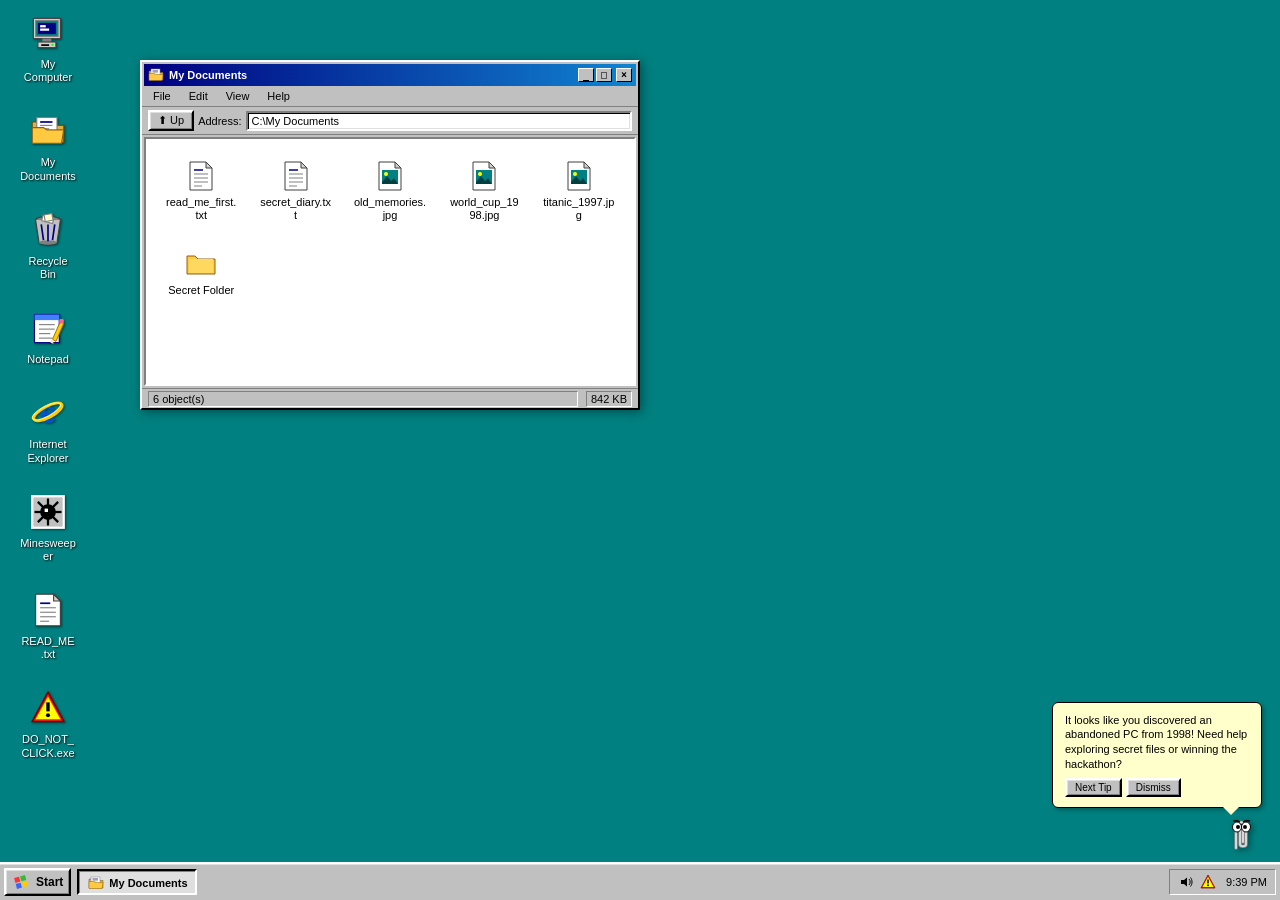
==== index.html @ 1881a3f4 "feat: complete Windows 98 replica 'THE LOST PC' with interactive apps and easter eggs" ====
<!DOCTYPE html>
<html lang="en">
<head>
  <meta charset="UTF-8">
  <meta http-equiv="refresh" content="0; url=the-lost-pc/index.html">
  <title>THE LOST PC - Booting Windows 98...</title>
  <script>
    window.location.replace("the-lost-pc/index.html");
  </script>
</head>
<body style="background-color: #008080; color: #ffffff; font-family: 'Tahoma', sans-serif; display: flex; flex-direction: column; align-items: center; justify-content: center; height: 100vh; margin: 0;">
  <h2 style="margin-bottom: 8px;">THE LOST PC (Windows 98)</h2>
  <p>Booting operating system... <a href="the-lost-pc/index.html" style="color: #ffff88; font-weight: bold;">Click here if not redirected automatically</a></p>
</body>
</html>
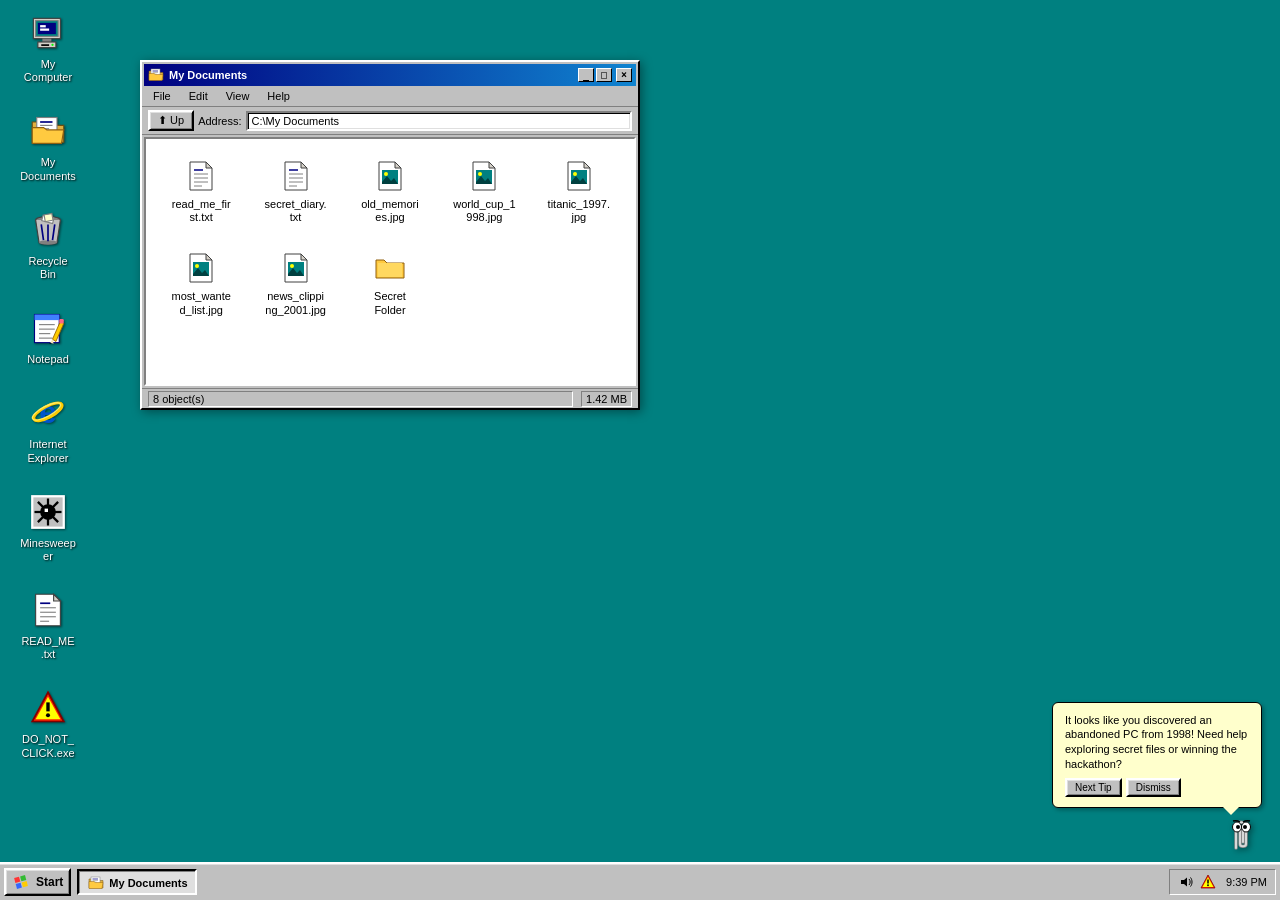
==== commit 25d582fa: "Complete The Lost PC hackathon project" ====
--- a/index.html
+++ b/index.html
@@ -2,14 +2,848 @@
 <html lang="en">
 <head>
   <meta charset="UTF-8">
-  <meta http-equiv="refresh" content="0; url=the-lost-pc/index.html">
-  <title>THE LOST PC - Booting Windows 98...</title>
-  <script>
-    window.location.replace("the-lost-pc/index.html");
-  </script>
+  <meta name="viewport" content="width=device-width, initial-scale=1.0">
+  <title>THE LOST PC - Windows 98 Experience</title>
+  <link rel="stylesheet" href="style.css">
+  <link rel="icon" type="image/svg+xml" href="assets/win98-logo.svg">
 </head>
-<body style="background-color: #008080; color: #ffffff; font-family: 'Tahoma', sans-serif; display: flex; flex-direction: column; align-items: center; justify-content: center; height: 100vh; margin: 0;">
-  <h2 style="margin-bottom: 8px;">THE LOST PC (Windows 98)</h2>
-  <p>Booting operating system... <a href="the-lost-pc/index.html" style="color: #ffff88; font-weight: bold;">Click here if not redirected automatically</a></p>
+<body>
+  <!-- CRT Scanline Filter Overlay -->
+  <div id="crt-overlay"></div>
+
+  <!-- Matrix Digital Rain Canvas Easter Egg -->
+  <canvas id="matrix-canvas"></canvas>
+
+  <!-- Desktop Workspace -->
+  <div id="desktop">
+    <!-- Desktop Icons -->
+    <div class="desktop-icons">
+      <div class="desktop-icon" data-app="my-computer" tabindex="0">
+        <img src="assets/my-computer.svg" alt="My Computer">
+        <span>My Computer</span>
+      </div>
+
+      <div class="desktop-icon" data-app="my-documents" tabindex="0">
+        <img src="assets/my-documents.svg" alt="My Documents">
+        <span>My Documents</span>
+      </div>
+
+      <div class="desktop-icon" data-app="recycle-bin" id="desktop-recycle-bin" tabindex="0">
+        <img src="assets/recycle-bin.svg" alt="Recycle Bin" id="recycle-bin-icon-img">
+        <span>Recycle Bin</span>
+      </div>
+
+      <div class="desktop-icon" data-app="notepad" tabindex="0">
+        <img src="assets/notepad.svg" alt="Notepad">
+        <span>Notepad</span>
+      </div>
+
+      <div class="desktop-icon" data-app="internet-explorer" tabindex="0">
+        <img src="assets/internet-explorer.svg" alt="Internet Explorer">
+        <span>Internet Explorer</span>
+      </div>
+
+      <div class="desktop-icon" data-app="minesweeper" tabindex="0">
+        <img src="assets/minesweeper.svg" alt="Minesweeper">
+        <span>Minesweeper</span>
+      </div>
+
+      <div class="desktop-icon" data-app="readme" tabindex="0">
+        <img src="assets/file-text.svg" alt="Read Me">
+        <span>READ_ME.txt</span>
+      </div>
+
+      <!-- Easter Egg Surprise Icon -->
+      <div class="desktop-icon hazard" data-app="danger-egg" tabindex="0" title="Click at your own risk!">
+        <img src="assets/danger.svg" alt="DO NOT CLICK">
+        <span>DO_NOT_CLICK.exe</span>
+      </div>
+    </div>
+
+    <!-- ==================== WINDOWS CONTAINERS ==================== -->
+
+    <!-- 1. My Computer Window -->
+    <div class="window win-outset" id="window-my-computer" style="top: 40px; left: 80px; width: 480px; height: 340px; display: none;">
+      <div class="window-titlebar">
+        <div class="window-title">
+          <img src="assets/my-computer.svg" alt="">
+          <span>My Computer</span>
+        </div>
+        <div class="window-controls">
+          <button class="win-control-btn minimize" title="Minimize">_</button>
+          <button class="win-control-btn maximize" title="Maximize">□</button>
+          <button class="win-control-btn close" title="Close">×</button>
+        </div>
+      </div>
+      <div class="window-menubar">
+        <span class="menu-item" onclick="triggerMenu('File')">File</span>
+        <span class="menu-item" onclick="triggerMenu('Edit')">Edit</span>
+        <span class="menu-item" onclick="triggerMenu('View')">View</span>
+        <span class="menu-item" onclick="triggerMenu('Help')">Help</span>
+      </div>
+      <div class="window-toolbar">
+        <div class="address-bar">
+          <span>Address:</span>
+          <input type="text" value="My Computer" readonly class="win-inset">
+        </div>
+      </div>
+      <div class="window-content win-inset">
+        <div class="explorer-view" id="my-computer-items">
+          <div class="file-item" data-action="floppy-drive" tabindex="0">
+            <img src="assets/floppy.svg" alt="3½ Floppy (A:)">
+            <span>3½ Floppy (A:)</span>
+          </div>
+          <div class="file-item" data-action="open-c-drive" tabindex="0">
+            <img src="assets/hard-drive.svg" alt="Local Disk (C:)">
+            <span>Local Disk (C:)</span>
+          </div>
+          <div class="file-item" data-action="open-my-documents" tabindex="0">
+            <img src="assets/my-documents.svg" alt="My Documents">
+            <span>My Documents</span>
+          </div>
+          <div class="file-item" data-action="audio-cd" tabindex="0">
+            <img src="assets/sound.svg" alt="Audio CD (D:)">
+            <span>Audio CD (D:)</span>
+          </div>
+          <div class="file-item" data-action="open-control-panel" tabindex="0">
+            <img src="assets/calc.svg" alt="Control Panel">
+            <span>Control Panel</span>
+          </div>
+        </div>
+      </div>
+      <div class="window-statusbar">
+        <div class="status-pane" style="flex: 1;">5 object(s)</div>
+        <div class="status-pane">Free: 1.24 GB / 2.10 GB</div>
+      </div>
+    </div>
+
+    <!-- 2. Local Disk (C:) Window -->
+    <div class="window win-outset" id="window-c-drive" style="top: 70px; left: 110px; width: 460px; height: 320px; display: none;">
+      <div class="window-titlebar">
+        <div class="window-title">
+          <img src="assets/hard-drive.svg" alt="">
+          <span>Local Disk (C:)</span>
+        </div>
+        <div class="window-controls">
+          <button class="win-control-btn minimize" title="Minimize">_</button>
+          <button class="win-control-btn maximize" title="Maximize">□</button>
+          <button class="win-control-btn close" title="Close">×</button>
+        </div>
+      </div>
+      <div class="window-menubar">
+        <span class="menu-item" onclick="triggerMenu('File')">File</span>
+        <span class="menu-item" onclick="triggerMenu('Edit')">Edit</span>
+        <span class="menu-item" onclick="triggerMenu('View')">View</span>
+        <span class="menu-item" onclick="triggerMenu('Help')">Help</span>
+      </div>
+      <div class="window-toolbar">
+        <button class="win-btn" onclick="openWindow('my-computer')">⬆ Up</button>
+        <div class="address-bar">
+          <span>Address:</span>
+          <input type="text" value="C:\" readonly class="win-inset">
+        </div>
+      </div>
+      <div class="window-content win-inset">
+        <div class="explorer-view">
+          <div class="file-item" data-action="open-my-documents" tabindex="0">
+            <img src="assets/my-documents.svg" alt="My Documents">
+            <span>My Documents</span>
+          </div>
+          <div class="file-item" data-action="show-system-folder" tabindex="0">
+            <img src="assets/folder.svg" alt="Program Files">
+            <span>Program Files</span>
+          </div>
+          <div class="file-item" data-action="show-system-folder" tabindex="0">
+            <img src="assets/folder.svg" alt="WINDOWS">
+            <span>WINDOWS</span>
+          </div>
+          <div class="file-item" data-action="open-secret-vault" tabindex="0">
+            <img src="assets/folder.svg" alt="Secret">
+            <span>Secret</span>
+          </div>
+          <div class="file-item" data-action="open-autoexec" tabindex="0">
+            <img src="assets/file-text.svg" alt="AUTOEXEC.BAT">
+            <span>AUTOEXEC.BAT</span>
+          </div>
+        </div>
+      </div>
+      <div class="window-statusbar">
+        <div class="status-pane" style="flex: 1;">5 object(s)</div>
+        <div class="status-pane">Capacity: 2.10 GB</div>
+      </div>
+    </div>
+
+    <!-- 3. My Documents Window -->
+    <div class="window win-outset" id="window-my-documents" style="top: 60px; left: 140px; width: 500px; height: 350px; display: none;">
+      <div class="window-titlebar">
+        <div class="window-title">
+          <img src="assets/my-documents.svg" alt="">
+          <span>My Documents</span>
+        </div>
+        <div class="window-controls">
+          <button class="win-control-btn minimize" title="Minimize">_</button>
+          <button class="win-control-btn maximize" title="Maximize">□</button>
+          <button class="win-control-btn close" title="Close">×</button>
+        </div>
+      </div>
+      <div class="window-menubar">
+        <span class="menu-item" onclick="triggerMenu('File')">File</span>
+        <span class="menu-item" onclick="triggerMenu('Edit')">Edit</span>
+        <span class="menu-item" onclick="triggerMenu('View')">View</span>
+        <span class="menu-item" onclick="triggerMenu('Help')">Help</span>
+      </div>
+      <div class="window-toolbar">
+        <button class="win-btn" onclick="openWindow('my-computer')">⬆ Up</button>
+        <div class="address-bar">
+          <span>Address:</span>
+          <input type="text" value="C:\My Documents" readonly class="win-inset">
+        </div>
+      </div>
+      <div class="window-content win-inset">
+        <div class="explorer-view" id="my-docs-file-list">
+          <!-- Files required by prompt & original problem statement -->
+          <div class="file-item" data-open-file="read_me_first.txt" tabindex="0">
+            <img src="assets/file-text.svg" alt="Text file">
+            <span>read_me_first.txt</span>
+          </div>
+          <div class="file-item" data-open-file="secret_diary.txt" tabindex="0">
+            <img src="assets/file-text.svg" alt="Text file">
+            <span>secret_diary.txt</span>
+          </div>
+          <div class="file-item" data-open-image="old_memories.jpg" tabindex="0">
+            <img src="assets/file-image.svg" alt="Image file">
+            <span>old_memories.jpg</span>
+          </div>
+          <div class="file-item" data-open-image="world_cup_1998.jpg" tabindex="0">
+            <img src="assets/file-image.svg" alt="Image file">
+            <span>world_cup_1998.jpg</span>
+          </div>
+          <div class="file-item" data-open-image="titanic_1997.jpg" tabindex="0">
+            <img src="assets/file-image.svg" alt="Image file">
+            <span>titanic_1997.jpg</span>
+          </div>
+          <div class="file-item" data-open-image="most_wanted_list.jpg" tabindex="0">
+            <img src="assets/file-image.svg" alt="Image file">
+            <span>most_wanted_list.jpg</span>
+          </div>
+          <div class="file-item" data-open-image="news_clipping_2001.jpg" tabindex="0">
+            <img src="assets/file-image.svg" alt="Image file">
+            <span>news_clipping_2001.jpg</span>
+          </div>
+          <div class="file-item" data-action="open-secret-vault" tabindex="0">
+            <img src="assets/folder.svg" alt="Folder">
+            <span>Secret Folder</span>
+          </div>
+        </div>
+      </div>
+      <div class="window-statusbar">
+        <div class="status-pane" style="flex: 1;">8 object(s)</div>
+        <div class="status-pane">1.42 MB</div>
+      </div>
+    </div>
+
+    <!-- 4. Secret Folder Window (Easter Egg) -->
+    <div class="window win-outset" id="window-secret-folder" style="top: 90px; left: 170px; width: 440px; height: 300px; display: none;">
+      <div class="window-titlebar">
+        <div class="window-title">
+          <img src="assets/folder.svg" alt="">
+          <span>C:\Secret - TOP SECRET</span>
+        </div>
+        <div class="window-controls">
+          <button class="win-control-btn minimize" title="Minimize">_</button>
+          <button class="win-control-btn maximize" title="Maximize">□</button>
+          <button class="win-control-btn close" title="Close">×</button>
+        </div>
+      </div>
+      <div class="window-toolbar">
+        <button class="win-btn" onclick="openWindow('my-documents')">⬆ Up</button>
+        <div class="address-bar">
+          <span>Address:</span>
+          <input type="text" value="C:\Secret" readonly class="win-inset">
+        </div>
+      </div>
+      <div class="window-content win-inset">
+        <div class="explorer-view">
+          <div class="file-item" data-open-file="hackathon_confidential.txt" tabindex="0">
+            <img src="assets/file-text.svg" alt="Confidential File">
+            <span>hackathon_confidential.txt</span>
+          </div>
+          <div class="file-item" data-open-file="time_machine_blueprints.txt" tabindex="0">
+            <img src="assets/file-text.svg" alt="Blueprints">
+            <span>blueprints.txt</span>
+          </div>
+          <div class="file-item" data-app="danger-egg" tabindex="0">
+            <img src="assets/danger.svg" alt="Self Destruct">
+            <span>DO_NOT_RUN.bat</span>
+          </div>
+        </div>
+      </div>
+      <div class="window-statusbar">
+        <div class="status-pane" style="flex: 1;">3 object(s) (CLASSIFIED)</div>
+      </div>
+    </div>
+
+    <!-- 5. Notepad Window -->
+    <div class="window win-outset" id="window-notepad" style="top: 50px; left: 160px; width: 520px; height: 380px; display: none;">
+      <div class="window-titlebar">
+        <div class="window-title">
+          <img src="assets/notepad.svg" alt="">
+          <span id="notepad-title">Untitled - Notepad</span>
+        </div>
+        <div class="window-controls">
+          <button class="win-control-btn minimize" title="Minimize">_</button>
+          <button class="win-control-btn maximize" title="Maximize">□</button>
+          <button class="win-control-btn close" title="Close">×</button>
+        </div>
+      </div>
+      <div class="window-menubar">
+        <span class="menu-item" id="notepad-menu-new">New</span>
+        <span class="menu-item" id="notepad-menu-save">Save</span>
+        <span class="menu-item" id="notepad-menu-saveas">Save As...</span>
+        <span class="menu-item" id="notepad-menu-clear">Clear</span>
+        <span class="menu-item" id="notepad-menu-about">About</span>
+      </div>
+      <div class="window-content win-inset" style="padding: 0;">
+        <textarea id="notepad-textarea" class="notepad-editor" placeholder="Type here... You can save your note to Local Disk!"></textarea>
+      </div>
+      <div class="window-statusbar">
+        <div class="status-pane" style="flex: 1;" id="notepad-status">Ln 1, Col 1 | Saved: No</div>
+        <button class="win-btn" id="notepad-save-btn" style="height: 18px; font-size: 10px;">💾 Quick Save</button>
+      </div>
+    </div>
+
+    <!-- 6. Internet Explorer Window -->
+    <div class="window win-outset" id="window-internet-explorer" style="top: 30px; left: 100px; width: 580px; height: 420px; display: none;">
+      <div class="window-titlebar">
+        <div class="window-title">
+          <img src="assets/internet-explorer.svg" alt="">
+          <span>Microsoft Internet Explorer 4.0 - The Lost PC</span>
+        </div>
+        <div class="window-controls">
+          <button class="win-control-btn minimize" title="Minimize">_</button>
+          <button class="win-control-btn maximize" title="Maximize">□</button>
+          <button class="win-control-btn close" title="Close">×</button>
+        </div>
+      </div>
+      <div class="window-menubar">
+        <span class="menu-item" onclick="ieGoHome()">Home</span>
+        <span class="menu-item" onclick="ieLoadUrl('http://www.google.com')">Google 1998</span>
+        <span class="menu-item" onclick="ieLoadUrl('http://www.geocities.com')">Geocities</span>
+        <span class="menu-item" onclick="ieLoadUrl('http://www.hackathon.org')">Hackathon 2026</span>
+      </div>
+      <div class="window-toolbar">
+        <button class="win-btn" id="ie-back-btn" title="Back">◄ Back</button>
+        <button class="win-btn" id="ie-fwd-btn" title="Forward">► Fwd</button>
+        <button class="win-btn" id="ie-stop-btn" title="Stop">✕ Stop</button>
+        <button class="win-btn" id="ie-refresh-btn" title="Refresh">↻ Refresh</button>
+        <button class="win-btn" id="ie-home-btn" title="Home">⌂ Home</button>
+        <div class="address-bar">
+          <span>Address:</span>
+          <input type="text" id="ie-address-bar" value="http://www.google.com" class="win-inset">
+          <button class="win-btn" id="ie-go-btn">Go</button>
+        </div>
+      </div>
+      <div class="window-content win-inset ie-body" id="ie-browser-frame">
+        <!-- Google 1998 Page View -->
+        <div class="ie-page google-page" id="ie-page-google">
+          <div class="google-logo">
+            <span>G</span><span>o</span><span>o</span><span>g</span><span>l</span><span>e</span><span style="color:#d93025; font-size:38px;">!</span>
+          </div>
+          <p style="font-size: 13px; color: #444; margin-bottom: 12px;">Search the web using Google! (Beta - late 1998)</p>
+          <div class="google-search-box">
+            <input type="text" id="google-search-input" class="win-inset" placeholder="Search the web (e.g. Gandhi Hackathon, Y2K, Windows 98)">
+            <div style="display:flex; justify-content:center; gap:8px;">
+              <button class="win-btn" id="google-search-btn">Google Search</button>
+              <button class="win-btn" id="google-lucky-btn">I'm feeling lucky</button>
+            </div>
+          </div>
+          <div class="search-results" id="google-search-results">
+            <!-- Dynamic search results appear here -->
+          </div>
+          <hr style="border: 0; border-top: 1px solid #ccc; margin: 20px 0;">
+          <p style="font-size: 11px; color: #666;">
+            Special Searches: <a href="javascript:void(0)" onclick="searchGoogle('Gandhi Hackathon')">Gandhi Hackathon</a> · 
+            <a href="javascript:void(0)" onclick="searchGoogle('IIT Bhilai')">IIT Bhilai</a> · 
+            <a href="javascript:void(0)" onclick="searchGoogle('Windows 98')">Windows 98</a> · 
+            <a href="javascript:void(0)" onclick="searchGoogle('Y2K bug')">Y2K Bug</a>
+          </p>
+          <p style="font-size: 10px; color: #888; margin-top: 14px;">Copyright ©1998 Google Inc. Best viewed with 800x600 resolution.</p>
+        </div>
+
+        <!-- Geocities 1998 Retro Page -->
+        <div class="ie-page geocities-page" id="ie-page-geocities" style="display: none;">
+          <div class="marquee-banner">
+            ★ ★ ★ WELCOME TO VIKRAM'S CYBER ZONE 1998 - UNDER CONSTRUCTION ★ ★ ★
+          </div>
+          <h2 style="color: #ffff00; font-family: 'Comic Sans MS', cursive;">Welcome to the 90s Web!</h2>
+          <p style="margin: 10px 0;">You are visitor number:</p>
+          <div class="counter-box">001337</div>
+          <p style="margin: 14px 0; color: #ff00ff;">
+            ♫ Currently playing: MIDI file - Darude Sandstorm ♫
+          </p>
+          <button class="win-btn" onclick="playDialupSound()" style="color:#000;">🔊 Play 56k Dial-Up Sound</button>
+          <div style="margin-top: 20px; border: 2px dashed #ffff00; padding: 10px;">
+            <p>🌐 Proud member of the IIT Bhilai Retro WebRing 🌐</p>
+            <p style="font-size: 11px; margin-top: 5px;">[Previous Site] · [Random] · [Next Site]</p>
+          </div>
+        </div>
+
+        <!-- Hackathon 2026 Special Page -->
+        <div class="ie-page" id="ie-page-hackathon" style="display: none; padding: 20px;">
+          <h2 style="color: #000080; border-bottom: 2px solid #000080; padding-bottom: 6px;">IIT Bhilai - Gandhi Hackathon 2026</h2>
+          <h4 style="color: #555; margin: 6px 0;">OpenLake × Meraz | Problem Statement: The Abandoned Computer</h4>
+          <div style="background-color: #ffffcc; border: 1px solid #808080; padding: 12px; margin: 15px 0;">
+            <strong>Judge Evaluation Checklist:</strong>
+            <ul style="margin: 8px 0 0 20px; line-height: 1.6;">
+              <li>✔ Visual Authenticity: Authentic Windows 98 3D bevels, teal desktop & classic icons</li>
+              <li>✔ Interactive Applications: My Computer, Notepad, Explorer, Minesweeper & DOS</li>
+              <li>✔ LocalStorage persistence for Notepad</li>
+              <li>✔ Crazy Easter Eggs: BSOD, Error Cascade, Clippy, Matrix Mode, 56k Dial-Up Sound</li>
+              <li>✔ Responsive across desktop and mobile screens</li>
+            </ul>
+          </div>
+          <p><em>"You make us laugh and we give you points, deal!!"</em> — Section 04, Problem Statement</p>
+        </div>
+      </div>
+      <div class="window-statusbar">
+        <div class="status-pane" style="flex: 1;" id="ie-status">Done</div>
+        <div class="status-pane">Internet Zone</div>
+      </div>
+    </div>
+
+    <!-- 7. Recycle Bin Window -->
+    <div class="window win-outset" id="window-recycle-bin" style="top: 80px; left: 120px; width: 480px; height: 320px; display: none;">
+      <div class="window-titlebar">
+        <div class="window-title">
+          <img src="assets/recycle-bin.svg" alt="">
+          <span>Recycle Bin</span>
+        </div>
+        <div class="window-controls">
+          <button class="win-control-btn minimize" title="Minimize">_</button>
+          <button class="win-control-btn maximize" title="Maximize">□</button>
+          <button class="win-control-btn close" title="Close">×</button>
+        </div>
+      </div>
+      <div class="window-toolbar">
+        <button class="win-btn" id="recycle-empty-btn">🗑 Empty Recycle Bin</button>
+        <button class="win-btn" id="recycle-restore-btn">↺ Restore All Items</button>
+        <div class="address-bar">
+          <span>Address:</span>
+          <input type="text" value="Recycle Bin" readonly class="win-inset">
+        </div>
+      </div>
+      <div class="window-content win-inset">
+        <div class="explorer-view" id="recycle-bin-items">
+          <div class="file-item" data-action="recycle-inspect" tabindex="0">
+            <img src="assets/file-text.svg" alt="File">
+            <span>homework_final_FINAL_v2.doc</span>
+          </div>
+          <div class="file-item" data-action="recycle-inspect" tabindex="0">
+            <img src="assets/sound.svg" alt="Audio">
+            <span>dialup_modem_screech.wav</span>
+          </div>
+          <div class="file-item" data-action="recycle-inspect" tabindex="0">
+            <img src="assets/file-text.svg" alt="File">
+            <span>y2k_survival_guide.txt</span>
+          </div>
+          <div class="file-item" data-action="recycle-inspect" tabindex="0">
+            <img src="assets/danger.svg" alt="Program">
+            <span>unnamed_secret_plan.exe</span>
+          </div>
+        </div>
+      </div>
+      <div class="window-statusbar">
+        <div class="status-pane" style="flex: 1;" id="recycle-status-text">4 object(s) | 1.84 MB</div>
+      </div>
+    </div>
+
+    <!-- 8. Image Viewer Window -->
+    <div class="window win-outset" id="window-image-viewer" style="top: 60px; left: 130px; width: 500px; height: 380px; display: none;">
+      <div class="window-titlebar">
+        <div class="window-title">
+          <img src="assets/file-image.svg" alt="">
+          <span id="image-viewer-title">Image Viewer</span>
+        </div>
+        <div class="window-controls">
+          <button class="win-control-btn minimize" title="Minimize">_</button>
+          <button class="win-control-btn maximize" title="Maximize">□</button>
+          <button class="win-control-btn close" title="Close">×</button>
+        </div>
+      </div>
+      <div class="window-toolbar">
+        <button class="win-btn" id="img-zoom-in">🔍+ Zoom In</button>
+        <button class="win-btn" id="img-zoom-out">🔍- Zoom Out</button>
+        <button class="win-btn" id="img-reset">Reset Size</button>
+      </div>
+      <div class="window-content win-inset image-viewer-content">
+        <img id="image-viewer-img" src="" alt="Image Preview">
+      </div>
+      <div class="window-statusbar">
+        <div class="status-pane" style="flex: 1;" id="image-viewer-status">640 × 480 pixels | 24-bit TrueColor</div>
+      </div>
+    </div>
+
+    <!-- 9. Minesweeper Window -->
+    <div class="window win-outset" id="window-minesweeper" style="top: 70px; left: 180px; width: 236px; height: 310px; display: none;">
+      <div class="window-titlebar">
+        <div class="window-title">
+          <img src="assets/minesweeper.svg" alt="">
+          <span>Minesweeper</span>
+        </div>
+        <div class="window-controls">
+          <button class="win-control-btn minimize" title="Minimize">_</button>
+          <button class="win-control-btn close" title="Close">×</button>
+        </div>
+      </div>
+      <div class="window-menubar">
+        <span class="menu-item" onclick="initMinesweeper()">Game</span>
+        <span class="menu-item" onclick="showModal('Minesweeper 1998', 'Standard 9x9 grid with 10 mines. Left click reveals, right click or long press flags a mine!')">Help</span>
+      </div>
+      <div class="window-content win-inset minesweeper-wrap">
+        <div class="minesweeper-header">
+          <div class="lcd-display" id="mines-counter">010</div>
+          <button class="win-btn minesweeper-face" id="minesweeper-face-btn">🙂</button>
+          <div class="lcd-display" id="mines-timer">000</div>
+        </div>
+        <div class="minesweeper-grid" id="minesweeper-grid">
+          <!-- 9x9 cells populated dynamically by script.js -->
+        </div>
+      </div>
+    </div>
+
+    <!-- 10. Calculator Window -->
+    <div class="window win-outset" id="window-calc" style="top: 80px; left: 220px; width: 220px; height: 260px; display: none;">
+      <div class="window-titlebar">
+        <div class="window-title">
+          <img src="assets/calc.svg" alt="">
+          <span>Calculator</span>
+        </div>
+        <div class="window-controls">
+          <button class="win-control-btn minimize" title="Minimize">_</button>
+          <button class="win-control-btn close" title="Close">×</button>
+        </div>
+      </div>
+      <div class="window-content win-inset calc-wrap">
+        <input type="text" id="calc-screen" class="calc-display" value="0" readonly>
+        <div class="calc-grid">
+          <button class="win-btn" onclick="calcInput('7')">7</button>
+          <button class="win-btn" onclick="calcInput('8')">8</button>
+          <button class="win-btn" onclick="calcInput('9')">9</button>
+          <button class="win-btn" onclick="calcOp('/')">/</button>
+
+          <button class="win-btn" onclick="calcInput('4')">4</button>
+          <button class="win-btn" onclick="calcInput('5')">5</button>
+          <button class="win-btn" onclick="calcInput('6')">6</button>
+          <button class="win-btn" onclick="calcOp('*')">*</button>
+
+          <button class="win-btn" onclick="calcInput('1')">1</button>
+          <button class="win-btn" onclick="calcInput('2')">2</button>
+          <button class="win-btn" onclick="calcInput('3')">3</button>
+          <button class="win-btn" onclick="calcOp('-')">-</button>
+
+          <button class="win-btn" onclick="calcInput('0')">0</button>
+          <button class="win-btn" onclick="calcClear()">C</button>
+          <button class="win-btn" onclick="calcEquals()">=</button>
+          <button class="win-btn" onclick="calcOp('+')">+</button>
+        </div>
+      </div>
+    </div>
+
+    <!-- 11. MS-DOS Prompt Window -->
+    <div class="window win-outset" id="window-dos" style="top: 60px; left: 100px; width: 540px; height: 340px; display: none;">
+      <div class="window-titlebar">
+        <div class="window-title">
+          <img src="assets/msdos.svg" alt="">
+          <span>MS-DOS Prompt</span>
+        </div>
+        <div class="window-controls">
+          <button class="win-control-btn minimize" title="Minimize">_</button>
+          <button class="win-control-btn maximize" title="Maximize">□</button>
+          <button class="win-control-btn close" title="Close">×</button>
+        </div>
+      </div>
+      <div class="window-content win-inset dos-content" id="dos-output" onclick="document.getElementById('dos-input').focus()">
+        <div>Microsoft(R) Windows 98</div>
+        <div>(C)Copyright Microsoft Corp 1981-1998.</div>
+        <div style="margin: 6px 0; color: #ffff00;">Type 'help' for available retro commands, or 'matrix', 'hack', 'bsod'.</div>
+        <div id="dos-history"></div>
+        <div class="dos-input-line">
+          <span>C:\WINDOWS&gt;</span>
+          <input type="text" id="dos-input" autocomplete="off" spellcheck="false">
+        </div>
+      </div>
+    </div>
+
+    <!-- 12. Run Dialog Window -->
+    <div class="window win-outset" id="window-run" style="top: 150px; left: 180px; width: 360px; height: 160px; display: none; z-index: 99996;">
+      <div class="window-titlebar">
+        <div class="window-title">
+          <img src="assets/win98-logo.svg" alt="">
+          <span>Run</span>
+        </div>
+        <div class="window-controls">
+          <button class="win-control-btn close" title="Close">×</button>
+        </div>
+      </div>
+      <div class="window-content win-outset" style="padding: 12px; display: flex; flex-direction: column; gap: 8px;">
+        <p style="font-size: 11px;">Type the name of a program, folder, or document, and Windows will open it for you.</p>
+        <div style="display: flex; align-items: center; gap: 8px; margin-top: 4px;">
+          <span>Open:</span>
+          <input type="text" id="run-dialog-input" class="win-inset" style="flex: 1; padding: 3px;" placeholder="e.g. notepad, calc, cmd, bsod, matrix">
+        </div>
+        <div style="display: flex; justify-content: flex-end; gap: 6px; margin-top: 10px;">
+          <button class="win-btn" id="run-dialog-ok">OK</button>
+          <button class="win-btn" id="run-dialog-cancel">Cancel</button>
+        </div>
+      </div>
+    </div>
+
+    <!-- 13. Control Panel Window -->
+    <div class="window win-outset" id="window-control-panel" style="top: 70px; left: 150px; width: 440px; height: 320px; display: none;">
+      <div class="window-titlebar">
+        <div class="window-title">
+          <img src="assets/calc.svg" alt="">
+          <span>Control Panel</span>
+        </div>
+        <div class="window-controls">
+          <button class="win-control-btn minimize" title="Minimize">_</button>
+          <button class="win-control-btn close" title="Close">×</button>
+        </div>
+      </div>
+      <div class="window-content win-inset" style="padding: 16px; display: flex; flex-direction: column; gap: 14px;">
+        <h4 style="border-bottom: 1px solid #ccc; padding-bottom: 4px;">Display & Sound Properties</h4>
+        <div style="display: flex; align-items: center; justify-content: space-between;">
+          <span>CRT Monitor Scanline Overlay:</span>
+          <button class="win-btn" id="toggle-crt-btn">Toggle Scanlines (OFF)</button>
+        </div>
+        <div style="display: flex; align-items: center; justify-content: space-between;">
+          <span>Sound Effects & PC Chimes:</span>
+          <button class="win-btn" id="toggle-sound-btn">Sound: ON 🔊</button>
+        </div>
+        <div style="display: flex; align-items: center; justify-content: space-between;">
+          <span>Desktop Theme Color:</span>
+          <select id="theme-color-select" class="win-inset" style="padding: 2px;">
+            <option value="#008080">Windows 98 Classic Teal</option>
+            <option value="#3a6ea5">Navy Blue 98</option>
+            <option value="#555555">Industrial Gray</option>
+            <option value="#0d1b2a">Midnight Black</option>
+          </select>
+        </div>
+        <div style="margin-top: 10px; padding: 8px; background: #e0f0ff; border: 1px solid #808080; font-size: 11px;">
+          <strong>Computer Specs:</strong> Intel Pentium II 300MHz, 64MB SDRAM, 2.1GB Quantum Fireball HDD, 56k V.90 Fax Modem.
+        </div>
+      </div>
+    </div>
+
+  </div> <!-- End #desktop -->
+
+  <!-- ==================== CLIPPY EASTER EGG ==================== -->
+  <div id="clippy-container">
+    <div class="clippy-bubble" id="clippy-speech">
+      <div id="clippy-text">It looks like you discovered an abandoned PC from 1998! Need help exploring secret files or winning the hackathon?</div>
+      <div class="clippy-actions">
+        <button class="win-btn" id="clippy-joke-btn" style="font-size: 10px;">Next Tip</button>
+        <button class="win-btn" id="clippy-dismiss-btn" style="font-size: 10px;">Dismiss</button>
+      </div>
+    </div>
+    <img src="assets/clippy.svg" alt="Clippy" class="clippy-avatar" id="clippy-avatar" title="Click me for funny tips!">
+  </div>
+
+  <!-- ==================== START MENU ==================== -->
+  <div id="start-menu" class="win-outset">
+    <div class="start-sidebar">
+      <div class="start-sidebar-text">Windows<span>98</span></div>
+    </div>
+    <div class="start-items">
+      <div class="start-menu-item has-submenu">
+        <img src="assets/folder.svg" alt="">
+        <span>Programs</span>
+        <div class="submenu win-outset">
+          <div class="start-menu-item" onclick="openWindow('notepad')">
+            <img src="assets/notepad.svg" alt="">
+            <span>Notepad</span>
+          </div>
+          <div class="start-menu-item" onclick="openWindow('internet-explorer')">
+            <img src="assets/internet-explorer.svg" alt="">
+            <span>Internet Explorer</span>
+          </div>
+          <div class="start-menu-item" onclick="openWindow('minesweeper')">
+            <img src="assets/minesweeper.svg" alt="">
+            <span>Minesweeper</span>
+          </div>
+          <div class="start-menu-item" onclick="openWindow('calc')">
+            <img src="assets/calc.svg" alt="">
+            <span>Calculator</span>
+          </div>
+          <div class="start-menu-item" onclick="openWindow('dos')">
+            <img src="assets/msdos.svg" alt="">
+            <span>MS-DOS Prompt</span>
+          </div>
+        </div>
+      </div>
+
+      <div class="start-menu-item has-submenu">
+        <img src="assets/my-documents.svg" alt="">
+        <span>Favorites</span>
+        <div class="submenu win-outset">
+          <div class="start-menu-item" onclick="openFile('read_me_first.txt')">
+            <img src="assets/file-text.svg" alt="">
+            <span>read_me_first.txt</span>
+          </div>
+          <div class="start-menu-item" onclick="openFile('secret_diary.txt')">
+            <img src="assets/file-text.svg" alt="">
+            <span>secret_diary.txt</span>
+          </div>
+          <div class="start-menu-item" onclick="openImageFile('old_memories.jpg')">
+            <img src="assets/file-image.svg" alt="">
+            <span>old_memories.jpg</span>
+          </div>
+        </div>
+      </div>
+
+      <div class="start-menu-item" onclick="openWindow('my-documents')">
+        <img src="assets/folder.svg" alt="">
+        <span>Documents</span>
+      </div>
+
+      <div class="start-menu-item" onclick="openWindow('control-panel')">
+        <img src="assets/calc.svg" alt="">
+        <span>Settings</span>
+      </div>
+
+      <div class="start-menu-item" onclick="openWindow('internet-explorer'); ieLoadUrl('http://www.hackathon.org')">
+        <img src="assets/file-text.svg" alt="">
+        <span>Help & Guidelines</span>
+      </div>
+
+      <div class="start-menu-item" onclick="openRunDialog()">
+        <img src="assets/msdos.svg" alt="">
+        <span>Run...</span>
+      </div>
+
+      <div class="start-menu-divider"></div>
+
+      <div class="start-menu-item" onclick="triggerShutdownDialog()">
+        <img src="assets/danger.svg" alt="">
+        <span>Shut Down...</span>
+      </div>
+    </div>
+  </div>
+
+  <!-- ==================== BOTTOM TASKBAR ==================== -->
+  <div id="taskbar">
+    <button class="win-btn" id="start-button">
+      <img src="assets/win98-logo.svg" alt="Win98">
+      <span>Start</span>
+    </button>
+
+    <div class="taskbar-tasks" id="taskbar-tasks">
+      <!-- Task buttons for open windows are injected here dynamically -->
+    </div>
+
+    <div class="system-tray">
+      <img src="assets/sound.svg" alt="Sound" class="tray-icon" id="tray-sound-icon" title="Sound: Click to Mute/Unmute">
+      <img src="assets/danger.svg" alt="Alert" class="tray-icon" onclick="triggerChaosError()" title="Warning: Unstable Y2K Core!">
+      <span id="digital-clock">03:45 PM</span>
+    </div>
+  </div>
+
+  <!-- ==================== MODAL / POPUP DIALOGS ==================== -->
+  <div class="modal-overlay" id="modal-dialog">
+    <div class="dialog-box win-outset">
+      <div class="window-titlebar">
+        <div class="window-title">
+          <img src="assets/danger.svg" alt="" id="modal-title-icon">
+          <span id="modal-title-text">System Error</span>
+        </div>
+        <button class="win-control-btn close" onclick="closeModal()">×</button>
+      </div>
+      <div class="dialog-body">
+        <img src="assets/danger.svg" alt="" class="dialog-icon" id="modal-body-icon">
+        <div class="dialog-message" id="modal-message-text">A system error has occurred.</div>
+      </div>
+      <div class="dialog-actions">
+        <button class="win-btn" id="modal-btn-ok" onclick="closeModal()">OK</button>
+        <button class="win-btn" id="modal-btn-cancel" onclick="closeModal()" style="display:none;">Cancel</button>
+      </div>
+    </div>
+  </div>
+
+  <!-- ==================== SHUTDOWN DIALOG ==================== -->
+  <div class="modal-overlay" id="shutdown-dialog">
+    <div class="dialog-box win-outset" style="width: 360px;">
+      <div class="window-titlebar">
+        <div class="window-title">
+          <img src="assets/win98-logo.svg" alt="">
+          <span>Shut Down Windows</span>
+        </div>
+        <button class="win-control-btn close" onclick="closeShutdownDialog()">×</button>
+      </div>
+      <div class="dialog-body" style="align-items: flex-start; padding: 14px 16px;">
+        <img src="assets/win98-logo.svg" alt="" style="width: 36px; height: 36px; margin-right: 8px;">
+        <div style="flex: 1;">
+          <p style="font-weight: bold; margin-bottom: 10px;">What do you want the computer to do?</p>
+          <div style="display: flex; flex-direction: column; gap: 6px; font-size: 11px;">
+            <label style="cursor: pointer; display: flex; align-items: center; gap: 6px;">
+              <input type="radio" name="shutdown-option" value="restart" checked> Restart
+            </label>
+            <label style="cursor: pointer; display: flex; align-items: center; gap: 6px;">
+              <input type="radio" name="shutdown-option" value="shutdown"> Shut down
+            </label>
+            <label style="cursor: pointer; display: flex; align-items: center; gap: 6px;">
+              <input type="radio" name="shutdown-option" value="dos"> Restart in MS-DOS mode
+            </label>
+          </div>
+        </div>
+      </div>
+      <div class="dialog-actions" style="border-top: 1px solid var(--win-dark); padding: 8px 12px;">
+        <button class="win-btn" id="shutdown-ok-btn" style="min-width: 65px;">OK</button>
+        <button class="win-btn" id="shutdown-cancel-btn" onclick="closeShutdownDialog()" style="min-width: 65px;">Cancel</button>
+        <button class="win-btn" onclick="showModal('Shut Down Help', 'Select an option and click OK to confirm, or click Cancel to return to the Windows 98 desktop.')" style="min-width: 65px;">Help</button>
+      </div>
+    </div>
+  </div>
+
+  <!-- ==================== BLUE SCREEN OF DEATH (BSOD) ==================== -->
+  <div id="bsod">
+    <div class="bsod-header">Windows 98</div>
+    <div class="bsod-text">
+      A fatal exception 0E has occurred at 0028:C0011E36 in VXD VMM(01) + 00010E36.<br>
+      The current application will be terminated.<br><br>
+      * Reason: The Gandhi Hackathon judges were overly astonished by the retro accuracy.<br>
+      * Recommendation: Award 100/100 points to resolve this kernel panic immediately.<br><br>
+      * Press any key to restart your computer.<br>
+      * Press CTRL+ALT+DEL to send coffee to the developers.
+    </div>
+    <button class="bsod-restart-btn" id="bsod-restart-button">Click Here to Restart Computer</button>
+  </div>
+
+  <!-- ==================== SIMULATED BOOT / SPLASH SCREEN ==================== -->
+  <div id="boot-screen">
+    <div class="boot-splash">
+      <div style="font-family: monospace; color: #00ff00; font-size: 14px; text-align: left; max-width: 500px;">
+        Award Modular BIOS v4.51PG, An Energy Star Ally<br>
+        Copyright (C) 1984-98, Award Software, Inc.<br><br>
+        PENTIUM II-MMX CPU at 300MHz<br>
+        Memory Test :  65536K OK<br>
+        Detecting IDE Primary Master  ... QUANTUM FIREBALL 2.1GB<br>
+        Detecting IDE Secondary Master ... SONY CD-ROM CDU-701<br>
+        Booting from C:\WINDOWS...
+      </div>
+      <div style="margin-top: 30px; display: flex; flex-direction: column; align-items: center; gap: 10px;">
+        <img src="assets/win98-logo.svg" style="width: 64px; height: 64px;" alt="Windows 98">
+        <div style="font-size: 20px; font-weight: bold; letter-spacing: 1px;">Microsoft Windows 98</div>
+        <div class="boot-progress-bar">
+          <div class="boot-progress-fill"></div>
+        </div>
+      </div>
+    </div>
+  </div>
+
+  <!-- ==================== TOAST FEEDBACK NOTIFICATION ==================== -->
+  <div id="toast-notification">Notification text</div>
+
+  <script src="script.js"></script>
 </body>
 </html>
+
--- a/style.css
+++ b/style.css
@@ -0,0 +1,1222 @@
+/* ==========================================================================
+   THE LOST PC - WINDOWS 98 RETRO STYLESHEET
+   Gandhi Hackathon 2026 | OpenLake x Meraz (IIT Bhilai)
+   ========================================================================== */
+
+/* --- Reset & Base Variables --- */
+:root {
+  --win-bg: #008080;             /* Classic Windows 98 Teal */
+  --win-gray: #c0c0c0;           /* System Gray */
+  --win-gray-light: #dfdfdf;
+  --win-white: #ffffff;
+  --win-dark: #808080;
+  --win-black: #000000;
+  --win-blue-start: #000080;     /* Active title bar gradient */
+  --win-blue-end: #1084d0;
+  --win-inactive-start: #808080;
+  --win-inactive-end: #b5b5b5;
+  --win-selection: #000080;
+  --win-font: 'Tahoma', 'Segoe UI', 'MS Sans Serif', -apple-system, BlinkMacSystemFont, sans-serif;
+  --taskbar-height: 38px;
+}
+
+* {
+  box-sizing: border-box;
+  margin: 0;
+  padding: 0;
+  user-select: none;
+  -webkit-user-select: none;
+}
+
+body, html {
+  width: 100%;
+  height: 100%;
+  overflow: hidden;
+  font-family: var(--win-font);
+  font-size: 12px;
+  background-color: var(--win-bg);
+  color: var(--win-black);
+}
+
+/* --- Bevel Borders (Windows 98 3D Look) --- */
+.win-outset {
+  background-color: var(--win-gray);
+  border-top: 2px solid var(--win-white);
+  border-left: 2px solid var(--win-white);
+  border-right: 2px solid var(--win-black);
+  border-bottom: 2px solid var(--win-black);
+  box-shadow: inset 1px 1px 0 var(--win-gray-light), inset -1px -1px 0 var(--win-dark);
+}
+
+.win-inset {
+  background-color: var(--win-white);
+  border-top: 2px solid var(--win-dark);
+  border-left: 2px solid var(--win-dark);
+  border-right: 2px solid var(--win-white);
+  border-bottom: 2px solid var(--win-white);
+  box-shadow: inset 1px 1px 0 var(--win-black), inset -1px -1px 0 var(--win-gray-light);
+}
+
+.win-btn {
+  background-color: var(--win-gray);
+  border-top: 2px solid var(--win-white);
+  border-left: 2px solid var(--win-white);
+  border-right: 2px solid var(--win-black);
+  border-bottom: 2px solid var(--win-black);
+  box-shadow: inset 1px 1px 0 var(--win-gray-light), inset -1px -1px 0 var(--win-dark);
+  padding: 2px 8px;
+  font-family: inherit;
+  font-size: 11px;
+  cursor: pointer;
+  display: inline-flex;
+  align-items: center;
+  justify-content: center;
+  gap: 4px;
+  outline: none;
+}
+
+.win-btn:active, .win-btn.active {
+  border-top: 2px solid var(--win-black);
+  border-left: 2px solid var(--win-black);
+  border-right: 2px solid var(--win-white);
+  border-bottom: 2px solid var(--win-white);
+  box-shadow: inset 1px 1px 0 var(--win-dark);
+  padding: 3px 7px 1px 9px;
+}
+
+/* --- CRT Scanline Overlay (Optional retro filter) --- */
+#crt-overlay {
+  position: fixed;
+  top: 0;
+  left: 0;
+  width: 100vw;
+  height: 100vh;
+  pointer-events: none;
+  z-index: 999999;
+  background: linear-gradient(rgba(18, 16, 16, 0) 50%, rgba(0, 0, 0, 0.15) 50%);
+  background-size: 100% 3px;
+  opacity: 0.45;
+  display: none; /* Can be enabled via Control Panel / Settings */
+}
+
+body.crt-active #crt-overlay {
+  display: block;
+}
+
+/* --- Desktop Workspace --- */
+#desktop {
+  position: absolute;
+  top: 0;
+  left: 0;
+  right: 0;
+  bottom: var(--taskbar-height);
+  overflow: hidden;
+  padding: 10px;
+}
+
+/* Desktop Icons Grid */
+.desktop-icons {
+  display: flex;
+  flex-direction: column;
+  flex-wrap: wrap;
+  align-content: flex-start;
+  gap: 16px;
+  height: 100%;
+  width: max-content;
+}
+
+.desktop-icon {
+  width: 76px;
+  display: flex;
+  flex-direction: column;
+  align-items: center;
+  text-align: center;
+  padding: 4px;
+  cursor: pointer;
+  border: 1px dotted transparent;
+  transition: transform 0.05s ease;
+}
+
+.desktop-icon img, .desktop-icon svg {
+  width: 36px;
+  height: 36px;
+  margin-bottom: 4px;
+  filter: drop-shadow(1px 1px 1px rgba(0,0,0,0.5));
+  pointer-events: none;
+}
+
+.desktop-icon span {
+  color: var(--win-white);
+  font-size: 11px;
+  padding: 2px 4px;
+  line-height: 1.2;
+  word-break: break-word;
+  text-shadow: 1px 1px 2px #000;
+  border: 1px dotted transparent;
+  pointer-events: none;
+}
+
+.desktop-icon:hover {
+  background-color: rgba(0, 0, 128, 0.2);
+}
+
+.desktop-icon.selected {
+  outline: 1px dotted #ffffff;
+}
+
+.desktop-icon.selected span {
+  background-color: var(--win-selection);
+  border: 1px dotted #ffffff;
+  color: #ffffff;
+  text-shadow: none;
+}
+
+/* Hazard / Easter Egg Icon Shake */
+.desktop-icon.hazard:hover img {
+  animation: mini-shake 0.3s infinite;
+}
+
+@keyframes mini-shake {
+  0% { transform: rotate(0deg); }
+  25% { transform: rotate(-5deg); }
+  75% { transform: rotate(5deg); }
+  100% { transform: rotate(0deg); }
+}
+
+/* --- Windows System --- */
+.window {
+  position: absolute;
+  min-width: 280px;
+  min-height: 180px;
+  display: flex;
+  flex-direction: column;
+  z-index: 10;
+  background-color: var(--win-gray);
+  box-shadow: 2px 2px 10px rgba(0,0,0,0.4);
+}
+
+.window.minimized {
+  display: none !important;
+}
+
+.window.maximized {
+  top: 0 !important;
+  left: 0 !important;
+  width: 100% !important;
+  height: 100% !important;
+}
+
+/* Window Titlebar */
+.window-titlebar {
+  height: 22px;
+  display: flex;
+  align-items: center;
+  justify-content: space-between;
+  padding: 2px 4px;
+  margin: 2px 2px 0 2px;
+  background: linear-gradient(90deg, var(--win-blue-start) 0%, var(--win-blue-end) 100%);
+  color: var(--win-white);
+  font-weight: bold;
+  font-size: 11px;
+  cursor: move;
+}
+
+.window:not(.active) .window-titlebar {
+  background: linear-gradient(90deg, var(--win-inactive-start) 0%, var(--win-inactive-end) 100%);
+  color: #d4d0c8;
+}
+
+.window-title {
+  display: flex;
+  align-items: center;
+  gap: 5px;
+  white-space: nowrap;
+  overflow: hidden;
+  text-overflow: ellipsis;
+}
+
+.window-title img {
+  width: 16px;
+  height: 16px;
+}
+
+.window-controls {
+  display: flex;
+  gap: 2px;
+}
+
+.win-control-btn {
+  width: 16px;
+  height: 14px;
+  background-color: var(--win-gray);
+  border-top: 1px solid var(--win-white);
+  border-left: 1px solid var(--win-white);
+  border-right: 1px solid var(--win-black);
+  border-bottom: 1px solid var(--win-black);
+  font-size: 10px;
+  font-weight: bold;
+  font-family: 'Marlett', monospace, sans-serif;
+  display: flex;
+  align-items: center;
+  justify-content: center;
+  cursor: pointer;
+  line-height: 1;
+  padding: 0;
+  color: #000;
+}
+
+.win-control-btn:active {
+  border-top: 1px solid var(--win-black);
+  border-left: 1px solid var(--win-black);
+  border-right: 1px solid var(--win-white);
+  border-bottom: 1px solid var(--win-white);
+}
+
+.win-control-btn.close {
+  margin-left: 2px;
+}
+
+/* Window Menubar */
+.window-menubar {
+  display: flex;
+  background-color: var(--win-gray);
+  padding: 2px 6px;
+  font-size: 11px;
+  border-bottom: 1px solid var(--win-dark);
+  gap: 8px;
+}
+
+.menu-item {
+  padding: 2px 5px;
+  cursor: pointer;
+}
+
+.menu-item:hover {
+  background-color: var(--win-selection);
+  color: var(--win-white);
+}
+
+/* Window Toolbar / Address bar */
+.window-toolbar {
+  display: flex;
+  align-items: center;
+  gap: 4px;
+  padding: 3px 6px;
+  background-color: var(--win-gray);
+  border-bottom: 1px solid var(--win-dark);
+  font-size: 11px;
+}
+
+.address-bar {
+  display: flex;
+  align-items: center;
+  gap: 4px;
+  flex: 1;
+}
+
+.address-bar input {
+  flex: 1;
+  padding: 2px 4px;
+  font-size: 11px;
+  font-family: inherit;
+  outline: none;
+}
+
+/* Window Content Area */
+.window-content {
+  flex: 1;
+  display: flex;
+  flex-direction: column;
+  overflow: auto;
+  margin: 2px;
+  background-color: var(--win-white);
+}
+
+/* Window Status Bar */
+.window-statusbar {
+  height: 20px;
+  background-color: var(--win-gray);
+  display: flex;
+  align-items: center;
+  gap: 8px;
+  padding: 2px 6px;
+  font-size: 11px;
+  border-top: 1px solid var(--win-dark);
+}
+
+.status-pane {
+  padding: 0 4px;
+  border-top: 1px solid var(--win-dark);
+  border-left: 1px solid var(--win-dark);
+  border-right: 1px solid var(--win-white);
+  border-bottom: 1px solid var(--win-white);
+  height: 16px;
+  display: flex;
+  align-items: center;
+  white-space: nowrap;
+}
+
+/* --- File Explorer (My Computer & My Documents) --- */
+.explorer-view {
+  flex: 1;
+  display: grid;
+  grid-template-columns: repeat(auto-fill, minmax(80px, 1fr));
+  gap: 12px;
+  padding: 14px;
+  align-content: flex-start;
+  overflow-y: auto;
+  background-color: #ffffff;
+}
+
+.file-item {
+  display: flex;
+  flex-direction: column;
+  align-items: center;
+  text-align: center;
+  padding: 6px 4px;
+  cursor: pointer;
+  border: 1px dotted transparent;
+}
+
+.file-item img {
+  width: 32px;
+  height: 32px;
+  margin-bottom: 4px;
+  pointer-events: none;
+}
+
+.file-item span {
+  font-size: 11px;
+  color: var(--win-black);
+  word-break: break-word;
+  line-height: 1.2;
+  padding: 1px 4px;
+  border: 1px dotted transparent;
+  pointer-events: none;
+}
+
+.file-item:hover {
+  background-color: #e0f0ff;
+}
+
+.file-item.selected {
+  background-color: #cce8ff;
+  outline: 1px dotted #000080;
+}
+
+.file-item.selected span {
+  background-color: var(--win-selection);
+  color: var(--win-white);
+}
+
+/* --- Notepad App --- */
+.notepad-editor {
+  flex: 1;
+  width: 100%;
+  resize: none;
+  outline: none;
+  border: none;
+  padding: 8px;
+  font-family: 'Courier New', Courier, monospace;
+  font-size: 13px;
+  line-height: 1.4;
+  white-space: pre-wrap;
+  word-break: break-word;
+  overflow-y: auto;
+  color: #000000;
+  background-color: #ffffff;
+}
+
+/* --- Internet Explorer --- */
+.ie-body {
+  flex: 1;
+  display: flex;
+  flex-direction: column;
+  overflow-y: auto;
+  background-color: #ffffff;
+}
+
+.ie-page {
+  padding: 16px;
+  font-family: 'Times New Roman', Times, serif;
+}
+
+/* Fake Google 1998 */
+.google-page {
+  text-align: center;
+  padding: 24px 10px;
+}
+
+.google-logo {
+  font-size: 48px;
+  font-family: 'Times New Roman', serif;
+  font-weight: bold;
+  letter-spacing: -2px;
+  margin-bottom: 8px;
+}
+
+.google-logo span:nth-child(1) { color: #1a0dab; }
+.google-logo span:nth-child(2) { color: #d93025; }
+.google-logo span:nth-child(3) { color: #f9ab00; }
+.google-logo span:nth-child(4) { color: #1a0dab; }
+.google-logo span:nth-child(5) { color: #188038; }
+.google-logo span:nth-child(6) { color: #d93025; }
+
+.google-search-box {
+  margin: 16px auto;
+  max-width: 440px;
+}
+
+.google-search-box input[type="text"] {
+  width: 100%;
+  padding: 4px 6px;
+  font-size: 14px;
+  font-family: inherit;
+  margin-bottom: 8px;
+}
+
+.search-results {
+  text-align: left;
+  max-width: 580px;
+  margin: 20px auto;
+}
+
+.search-result-item {
+  margin-bottom: 14px;
+}
+
+.search-result-item a {
+  color: #0000cc;
+  font-size: 14px;
+  text-decoration: underline;
+  cursor: pointer;
+}
+
+.search-result-item p {
+  font-size: 12px;
+  color: #333333;
+  margin-top: 2px;
+}
+
+/* Retro Geocities Page */
+.geocities-page {
+  background-color: #000033;
+  color: #00ff00;
+  font-family: 'Comic Sans MS', cursive, sans-serif;
+  padding: 20px;
+  text-align: center;
+}
+
+.marquee-banner {
+  background-color: #ff0000;
+  color: #ffff00;
+  font-weight: bold;
+  padding: 4px;
+  margin-bottom: 16px;
+  font-size: 13px;
+}
+
+.counter-box {
+  display: inline-block;
+  background: #000;
+  border: 2px inset #fff;
+  padding: 4px 10px;
+  color: #00ff00;
+  font-family: monospace;
+  font-size: 16px;
+  letter-spacing: 4px;
+  margin: 10px 0;
+}
+
+/* --- Image Viewer App --- */
+.image-viewer-content {
+  flex: 1;
+  display: flex;
+  align-items: center;
+  justify-content: center;
+  background-color: #808080;
+  padding: 12px;
+  overflow: auto;
+  position: relative;
+}
+
+.image-viewer-content img {
+  max-width: 95%;
+  max-height: 85%;
+  object-fit: contain;
+  box-shadow: 2px 2px 8px rgba(0, 0, 0, 0.5);
+  border: 1px solid #404040;
+  transform-origin: center center;
+  transition: transform 0.12s ease-out;
+  background-color: #222222;
+}
+
+/* --- Minesweeper App --- */
+.minesweeper-wrap {
+  display: flex;
+  flex-direction: column;
+  align-items: center;
+  background-color: var(--win-gray);
+  padding: 8px;
+}
+
+.minesweeper-header {
+  display: flex;
+  justify-content: space-between;
+  align-items: center;
+  width: 100%;
+  padding: 4px 8px;
+  margin-bottom: 8px;
+  border-top: 2px solid var(--win-dark);
+  border-left: 2px solid var(--win-dark);
+  border-right: 2px solid var(--win-white);
+  border-bottom: 2px solid var(--win-white);
+}
+
+.lcd-display {
+  background: #000;
+  color: #ff0000;
+  font-family: 'Courier New', Courier, monospace;
+  font-weight: bold;
+  font-size: 18px;
+  padding: 2px 6px;
+  border: 1px inset #808080;
+  letter-spacing: 2px;
+}
+
+.minesweeper-face {
+  width: 26px;
+  height: 26px;
+  font-size: 16px;
+  padding: 0;
+}
+
+.minesweeper-grid {
+  display: grid;
+  grid-template-columns: repeat(9, 22px);
+  grid-template-rows: repeat(9, 22px);
+  gap: 1px;
+  background-color: #808080;
+  border-top: 3px solid var(--win-dark);
+  border-left: 3px solid var(--win-dark);
+  border-right: 3px solid var(--win-white);
+  border-bottom: 3px solid var(--win-white);
+  padding: 2px;
+}
+
+.cell {
+  width: 22px;
+  height: 22px;
+  background-color: var(--win-gray);
+  border-top: 2px solid var(--win-white);
+  border-left: 2px solid var(--win-white);
+  border-right: 2px solid var(--win-dark);
+  border-bottom: 2px solid var(--win-dark);
+  display: flex;
+  align-items: center;
+  justify-content: center;
+  font-weight: bold;
+  font-size: 12px;
+  cursor: pointer;
+}
+
+.cell.revealed {
+  border: 1px solid #7b7b7b;
+  background-color: #d4d0c8;
+  cursor: default;
+}
+
+.cell.mine-hit {
+  background-color: #ff2200;
+}
+
+/* Number colors for Minesweeper */
+.c-1 { color: #0000ff; }
+.c-2 { color: #008000; }
+.c-3 { color: #ff0000; }
+.c-4 { color: #000080; }
+.c-5 { color: #800000; }
+.c-6 { color: #008080; }
+.c-7 { color: #000000; }
+.c-8 { color: #808080; }
+
+/* --- MS-DOS Prompt Window --- */
+.dos-content {
+  flex: 1;
+  background-color: #000000;
+  color: #00ff00;
+  font-family: 'Courier New', Courier, monospace;
+  font-size: 13px;
+  padding: 8px;
+  overflow-y: auto;
+  line-height: 1.3;
+}
+
+.dos-input-line {
+  display: flex;
+  align-items: center;
+  margin-top: 4px;
+}
+
+.dos-input-line input {
+  flex: 1;
+  background: transparent;
+  border: none;
+  outline: none;
+  color: #00ff00;
+  font-family: inherit;
+  font-size: inherit;
+  padding-left: 4px;
+}
+
+/* --- Calculator App --- */
+.calc-wrap {
+  padding: 10px;
+  background-color: var(--win-gray);
+  display: flex;
+  flex-direction: column;
+  gap: 8px;
+}
+
+.calc-display {
+  width: 100%;
+  height: 32px;
+  background: #ffffff;
+  border: 2px inset var(--win-dark);
+  font-family: 'Courier New', monospace;
+  font-size: 18px;
+  font-weight: bold;
+  text-align: right;
+  padding: 4px 8px;
+  outline: none;
+}
+
+.calc-grid {
+  display: grid;
+  grid-template-columns: repeat(4, 1fr);
+  gap: 4px;
+}
+
+.calc-grid button {
+  height: 32px;
+  font-weight: bold;
+  font-size: 12px;
+}
+
+/* --- Bottom Taskbar --- */
+#taskbar {
+  position: absolute;
+  bottom: 0;
+  left: 0;
+  right: 0;
+  height: var(--taskbar-height);
+  background-color: var(--win-gray);
+  border-top: 2px solid var(--win-white);
+  box-shadow: inset 0 1px 0 var(--win-gray-light);
+  display: flex;
+  align-items: center;
+  padding: 2px 4px;
+  gap: 6px;
+  z-index: 99990;
+}
+
+/* Start Button */
+#start-button {
+  height: 28px;
+  padding: 2px 6px;
+  display: flex;
+  align-items: center;
+  gap: 6px;
+  font-weight: bold;
+  font-size: 12px;
+}
+
+#start-button img {
+  width: 18px;
+  height: 18px;
+}
+
+/* Open Tasks in Taskbar */
+.taskbar-tasks {
+  flex: 1;
+  display: flex;
+  align-items: center;
+  gap: 4px;
+  overflow-x: auto;
+  height: 100%;
+}
+
+.taskbar-item {
+  height: 26px;
+  max-width: 160px;
+  min-width: 80px;
+  display: flex;
+  align-items: center;
+  gap: 5px;
+  padding: 2px 6px;
+  font-size: 11px;
+  white-space: nowrap;
+  overflow: hidden;
+  text-overflow: ellipsis;
+  cursor: pointer;
+}
+
+.taskbar-item img {
+  width: 16px;
+  height: 16px;
+  flex-shrink: 0;
+}
+
+.taskbar-item.active {
+  background-color: var(--win-gray-light);
+  border-top: 2px solid var(--win-black);
+  border-left: 2px solid var(--win-black);
+  border-right: 2px solid var(--win-white);
+  border-bottom: 2px solid var(--win-white);
+  box-shadow: inset 1px 1px 0 var(--win-dark);
+  font-weight: bold;
+}
+
+/* System Tray (Notification Area) */
+.system-tray {
+  height: 26px;
+  display: flex;
+  align-items: center;
+  gap: 6px;
+  padding: 2px 8px;
+  border-top: 1px solid var(--win-dark);
+  border-left: 1px solid var(--win-dark);
+  border-right: 1px solid var(--win-white);
+  border-bottom: 1px solid var(--win-white);
+}
+
+.tray-icon {
+  width: 16px;
+  height: 16px;
+  cursor: pointer;
+}
+
+#digital-clock {
+  font-size: 11px;
+  color: var(--win-black);
+  white-space: nowrap;
+  margin-left: 4px;
+}
+
+/* --- Start Menu --- */
+#start-menu {
+  position: absolute;
+  bottom: var(--taskbar-height);
+  left: 2px;
+  width: 220px;
+  background-color: var(--win-gray);
+  display: none;
+  flex-direction: row;
+  z-index: 99995;
+  box-shadow: 3px 3px 10px rgba(0,0,0,0.5);
+}
+
+#start-menu.open {
+  display: flex;
+}
+
+.start-sidebar {
+  width: 28px;
+  background: linear-gradient(180deg, #000080 0%, #1084d0 100%);
+  display: flex;
+  align-items: flex-end;
+  justify-content: center;
+  padding-bottom: 8px;
+}
+
+.start-sidebar-text {
+  writing-mode: vertical-rl;
+  transform: rotate(180deg);
+  color: var(--win-white);
+  font-weight: bold;
+  font-size: 15px;
+  letter-spacing: 2px;
+}
+
+.start-sidebar-text span {
+  font-weight: normal;
+  color: #ffff88;
+}
+
+.start-items {
+  flex: 1;
+  display: flex;
+  flex-direction: column;
+  padding: 2px 0;
+}
+
+.start-menu-item {
+  display: flex;
+  align-items: center;
+  gap: 8px;
+  padding: 6px 12px;
+  cursor: pointer;
+  font-size: 11px;
+  position: relative;
+}
+
+.start-menu-item img {
+  width: 20px;
+  height: 20px;
+}
+
+.start-menu-item:hover {
+  background-color: var(--win-selection);
+  color: var(--win-white);
+}
+
+.start-menu-divider {
+  height: 1px;
+  background-color: var(--win-dark);
+  border-bottom: 1px solid var(--win-white);
+  margin: 3px 4px;
+}
+
+/* Submenu Flyouts */
+.has-submenu::after {
+  content: '▶';
+  position: absolute;
+  right: 8px;
+  font-size: 8px;
+}
+
+.submenu {
+  position: absolute;
+  left: 100%;
+  top: -2px;
+  width: 180px;
+  background-color: var(--win-gray);
+  display: none;
+  flex-direction: column;
+  box-shadow: 2px 2px 6px rgba(0,0,0,0.4);
+}
+
+.start-menu-item:hover > .submenu {
+  display: flex;
+}
+
+/* --- Retro Dialog Popups & Error Cascades --- */
+.modal-overlay {
+  position: fixed;
+  top: 0;
+  left: 0;
+  width: 100vw;
+  height: 100vh;
+  background: rgba(0,0,0,0.25);
+  display: none;
+  align-items: center;
+  justify-content: center;
+  z-index: 999998;
+}
+
+.modal-overlay.open {
+  display: flex;
+}
+
+.dialog-box {
+  width: 360px;
+  background-color: var(--win-gray);
+}
+
+.dialog-body {
+  padding: 14px 16px;
+  display: flex;
+  gap: 14px;
+  align-items: center;
+}
+
+.dialog-icon {
+  width: 36px;
+  height: 36px;
+  flex-shrink: 0;
+}
+
+.dialog-message {
+  font-size: 11px;
+  line-height: 1.4;
+}
+
+.dialog-actions {
+  display: flex;
+  justify-content: flex-end;
+  gap: 8px;
+  padding: 8px 14px 12px 14px;
+}
+
+/* --- Simulated Blue Screen of Death (BSOD) --- */
+#bsod {
+  position: fixed;
+  top: 0;
+  left: 0;
+  width: 100vw;
+  height: 100vh;
+  background-color: #0000aa;
+  color: #ffffff;
+  font-family: 'Lucida Console', Monaco, 'Courier New', monospace;
+  font-size: 15px;
+  line-height: 1.5;
+  padding: 40px;
+  display: none;
+  flex-direction: column;
+  align-items: center;
+  justify-content: center;
+  z-index: 1000000;
+  text-align: center;
+  cursor: pointer;
+}
+
+#bsod.active {
+  display: flex;
+}
+
+.bsod-header {
+  background-color: #aaaaaa;
+  color: #0000aa;
+  font-weight: bold;
+  padding: 2px 12px;
+  margin-bottom: 20px;
+  display: inline-block;
+}
+
+.bsod-text {
+  max-width: 680px;
+  text-align: left;
+  margin-bottom: 25px;
+}
+
+.bsod-restart-btn {
+  margin-top: 15px;
+  padding: 8px 20px;
+  font-family: inherit;
+  font-size: 14px;
+  font-weight: bold;
+  background-color: #aaaaaa;
+  color: #0000aa;
+  border: 2px outset #ffffff;
+  cursor: pointer;
+}
+
+/* --- Simulated Boot / Splash Screen --- */
+#boot-screen {
+  position: fixed;
+  top: 0;
+  left: 0;
+  width: 100vw;
+  height: 100vh;
+  background-color: #000000;
+  display: none;
+  flex-direction: column;
+  align-items: center;
+  justify-content: center;
+  z-index: 1000001;
+}
+
+#boot-screen.active {
+  display: flex;
+}
+
+.boot-splash {
+  display: flex;
+  flex-direction: column;
+  align-items: center;
+  gap: 20px;
+  color: #ffffff;
+  font-family: 'Tahoma', sans-serif;
+}
+
+.boot-progress-bar {
+  width: 260px;
+  height: 18px;
+  background: #222;
+  border: 2px solid #666;
+  position: relative;
+  overflow: hidden;
+}
+
+.boot-progress-fill {
+  width: 0%;
+  height: 100%;
+  background: repeating-linear-gradient(90deg, #3366cc, #3366cc 10px, #224488 10px, #224488 20px);
+  animation: boot-load 2.5s infinite linear;
+}
+
+@keyframes boot-load {
+  0% { width: 5%; }
+  50% { width: 60%; }
+  100% { width: 100%; }
+}
+
+/* --- Clippy Easter Egg --- */
+#clippy-container {
+  position: fixed;
+  bottom: 46px;
+  right: 18px;
+  z-index: 99992;
+  display: flex;
+  flex-direction: column;
+  align-items: flex-end;
+  pointer-events: auto;
+}
+
+.clippy-bubble {
+  background: #ffffcc;
+  border: 1px solid #000;
+  border-radius: 6px;
+  padding: 10px 12px;
+  font-size: 11px;
+  line-height: 1.35;
+  box-shadow: 2px 2px 4px rgba(0,0,0,0.3);
+  max-width: 210px;
+  margin-bottom: 6px;
+  position: relative;
+}
+
+.clippy-bubble::after {
+  content: '';
+  position: absolute;
+  bottom: -8px;
+  right: 22px;
+  border-width: 8px 8px 0;
+  border-style: solid;
+  border-color: #ffffcc transparent;
+  display: block;
+  width: 0;
+}
+
+.clippy-actions {
+  display: flex;
+  gap: 4px;
+  margin-top: 6px;
+}
+
+.clippy-avatar {
+  cursor: pointer;
+  filter: drop-shadow(2px 2px 3px rgba(0,0,0,0.4));
+  transition: transform 0.2s ease;
+}
+
+.clippy-avatar:hover {
+  transform: scale(1.1);
+}
+
+/* --- Toast Feedback Notifications --- */
+#toast-notification {
+  position: fixed;
+  bottom: 48px;
+  left: 50%;
+  transform: translateX(-50%);
+  background-color: var(--win-gray);
+  border: 2px outset #ffffff;
+  box-shadow: 2px 2px 6px rgba(0,0,0,0.4);
+  padding: 6px 14px;
+  font-size: 11px;
+  display: none;
+  z-index: 99998;
+  font-weight: bold;
+}
+
+#toast-notification.show {
+  display: block;
+}
+
+/* --- Shake Animation for DO_NOT_CLICK --- */
+.screen-shake {
+  animation: earthquake 0.5s cubic-bezier(.36,.07,.19,.97) both;
+}
+
+@keyframes earthquake {
+  10%, 90% { transform: translate3d(-2px, 0, 0); }
+  20%, 80% { transform: translate3d(3px, 0, 0); }
+  30%, 50%, 70% { transform: translate3d(-5px, 0, 0); }
+  40%, 60% { transform: translate3d(5px, 0, 0); }
+}
+
+/* --- Matrix Digital Rain Canvas --- */
+#matrix-canvas {
+  position: fixed;
+  top: 0;
+  left: 0;
+  width: 100vw;
+  height: 100vh;
+  z-index: 999997;
+  pointer-events: none;
+  display: none;
+}
+
+#matrix-canvas.active {
+  display: block;
+}
+
+/* --- Mobile Responsiveness --- */
+@media (max-width: 768px) {
+  .window {
+    min-width: 94vw !important;
+    max-width: 96vw !important;
+    left: 2vw !important;
+    top: 6px !important;
+    max-height: calc(100vh - var(--taskbar-height) - 12px) !important;
+  }
+  
+  .win-control-btn {
+    width: 22px;
+    height: 18px;
+    font-size: 12px;
+  }
+
+  .desktop-icons {
+    gap: 6px;
+  }
+  
+  .desktop-icon {
+    width: 68px;
+    padding: 2px;
+  }
+  
+  .desktop-icon img {
+    width: 28px;
+    height: 28px;
+  }
+
+  #start-menu {
+    width: 210px;
+    max-height: 80vh;
+  }
+
+  .submenu {
+    left: 20px;
+    top: 100%;
+    width: 175px;
+  }
+
+  .taskbar-item {
+    max-width: 95px;
+    min-width: 55px;
+    padding: 2px 4px;
+  }
+  
+  .system-tray {
+    padding: 2px 4px;
+    gap: 3px;
+  }
+
+  #clippy-container {
+    bottom: 42px;
+    right: 8px;
+  }
+
+  .clippy-bubble {
+    max-width: 180px;
+    font-size: 10px;
+  }
+
+  .clippy-avatar {
+    width: 32px;
+    height: 32px;
+  }
+}
+
